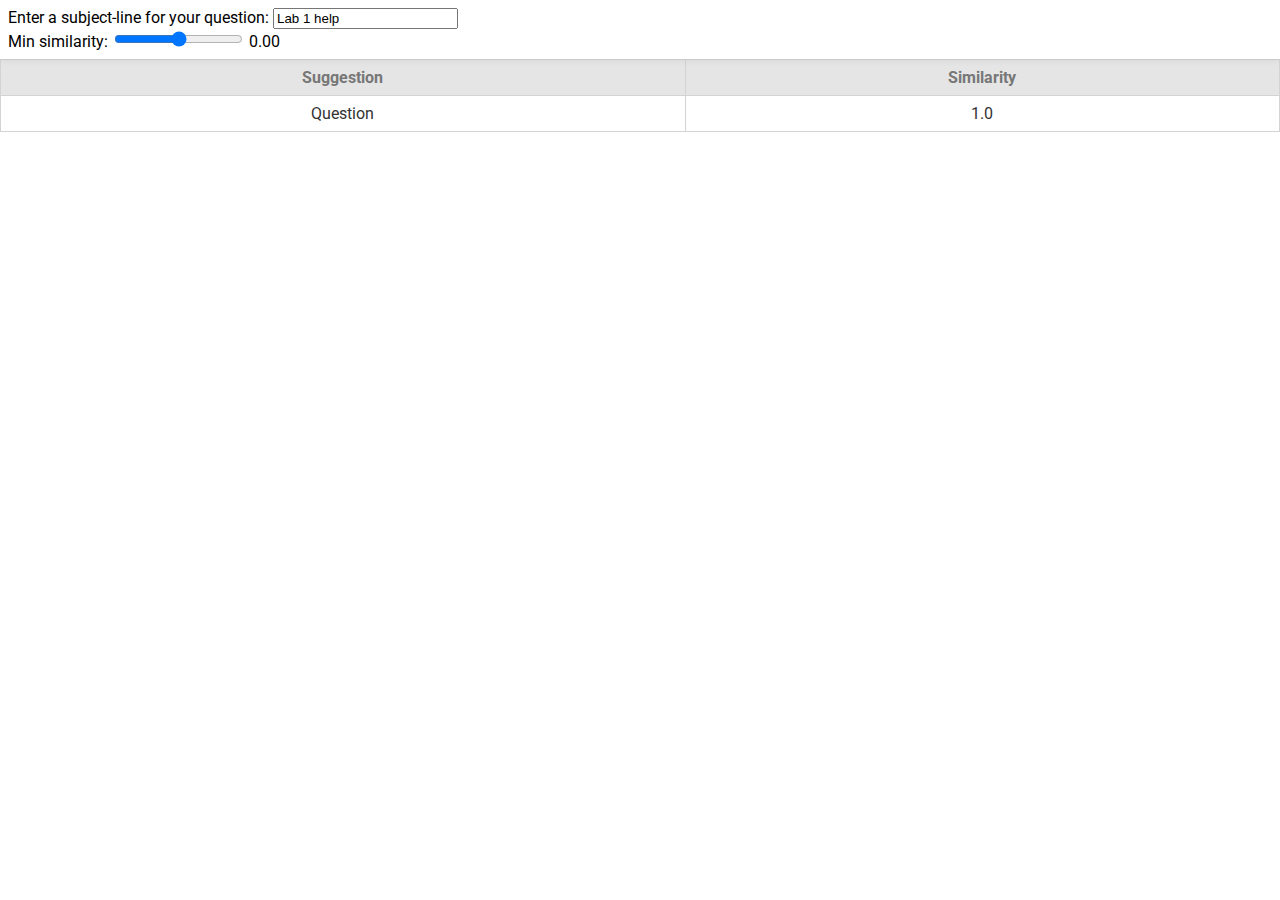
==== frontend/debug.html @ a6931d67 "Add Debug Web UI (#34)" ====
<!DOCTYPE html>
<html lang="en">
    <head>
        <meta charset="UTF-8" />
        <meta http-equiv="X-UA-Compatible" content="IE=edge" />
        <meta name="viewport" content="width=device-width, initial-scale=1.0" />
        <link rel="stylesheet" href="debug-styles.css" />
        <title>Debug View</title>
    </head>
    <body>
        <div class="nav">
            <div class="form-group">
                <label for="askquestion">
                    Enter a subject-line for your question:
                </label>
                <input
                    type="text"
                    id="askquestion"
                    name="askquestion"
                    value="Lab 1 help"
                    oninput="onQuestionInputChange()"
                />
            </div>
            <div class="form-group">
                <label for="similarity-slider">Min similarity:</label>
                <input
                    type="range"
                    id="similarity-slider"
                    name="similarity-slider"
                    min="-1"
                    max="1"
                    value="0"
                    step="0.01"
                    oninput="onSimilaritySliderChange()"
                />
                <span id="slider-label"> 0.00 </span>
            </div>
        </div>
        <div>
            <table>
                <thead>
                    <tr>
                        <th>Suggestion</th>
                        <th>Similarity</th>
                    </tr>
                </thead>
                <tbody id="suggestiontable">
                    <tr>
                        <td>Question</td>
                        <td>1.0</td>
                    </tr>
                </tbody>
            </table>
        </div>

        <script>
            let fetchSuggestionsTimeout = null;

            async function fetchSuggestions() {
                const questionText =
                    document.getElementById("askquestion").value;

                const similaritySliderValue =
                    document.getElementById("similarity-slider").value;

                const res = await fetch(`/api/question/${questionText}`);

                if (!res.ok) {
                    return;
                }

                const data = await res.json();

                const matches = data.matches;

                suggestionTableBody =
                    document.getElementById("suggestiontable");

                suggestionTableBody.innerHTML = "";

                for (let i = 0; i < matches.length; i++) {
                    if (matches[i].similarity < similaritySliderValue) {
                        break;
                    }

                    let suggestionRowElement = document.createElement("tr");

                    let suggestionTextElement = document.createElement("td");
                    suggestionTextElement.innerHTML = matches[i].question;

                    let cosineElement = document.createElement("td");
                    cosineElement.innerHTML = matches[i].similarity;

                    suggestionRowElement.appendChild(suggestionTextElement);
                    suggestionRowElement.appendChild(cosineElement);

                    suggestionTableBody.appendChild(suggestionRowElement);
                }
            }

            function queueFetch() {
                if (fetchSuggestionsTimeout) {
                    clearTimeout(fetchSuggestionsTimeout);
                }

                fetchSuggestionsTimeout = setTimeout(fetchSuggestions, 190);
            }

            function onQuestionInputChange() {
                queueFetch();
            }

            function onSimilaritySliderChange() {
                const slider = document.getElementById("similarity-slider");
                const sliderLabel = document.getElementById("slider-label");

                sliderLabel.innerHTML = Math.round(slider.value * 100) / 100;

                queueFetch();
            }

            fetchSuggestions();
        </script>
    </body>
</html>
---- frontend/debug-styles.css ----
@import url("https://fonts.googleapis.com/css2?family=Roboto");

html,
body {
    margin: 0;
    padding: 0;
    font-family: "Roboto", sans-serif;
}

.nav {
    position: sticky;
    top: 0;
    box-shadow: 0px 0px 0.5em #00000017;
    padding: 0.5em;
    background: white
}

table {
    color: #333;
    background: white;
    border: 1px solid grey;
    font-size: 12pt;
    border-collapse: collapse;
    width: 100%;
    text-align: center;
}

table thead th,
table tfoot th {
    color: #777;
    background: rgba(0, 0, 0, 0.1);
}

table caption {
    padding: 0.5em;
}

table th,
table td {
    padding: 0.5em;
    border: 1px solid lightgrey;
}
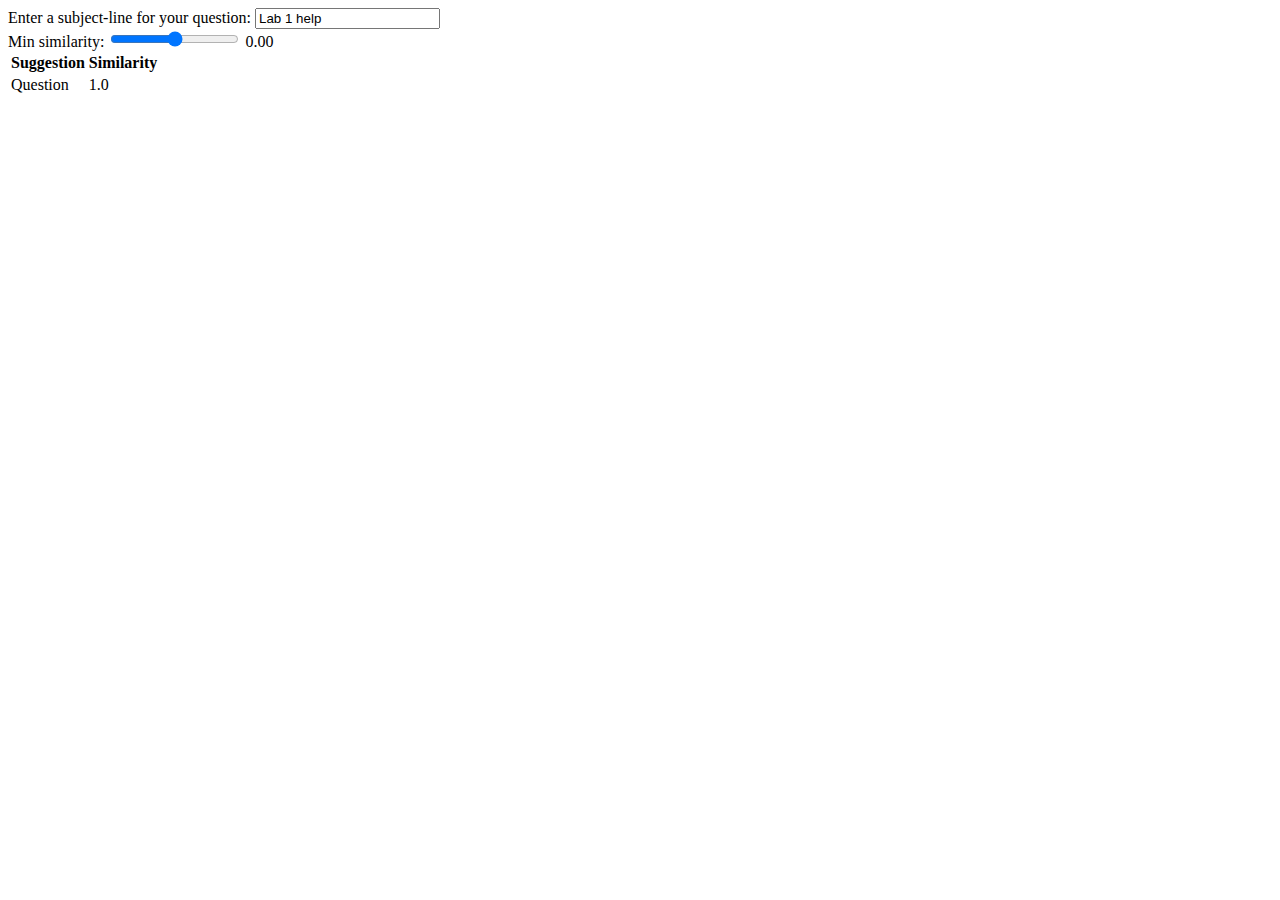
==== commit 79a28147: "Change endpoint" ====
--- a/frontend/debug.html
+++ b/frontend/debug.html
@@ -1,125 +1,115 @@
 <!DOCTYPE html>
 <html lang="en">
-    <head>
-        <meta charset="UTF-8" />
-        <meta http-equiv="X-UA-Compatible" content="IE=edge" />
-        <meta name="viewport" content="width=device-width, initial-scale=1.0" />
-        <link rel="stylesheet" href="debug-styles.css" />
-        <title>Debug View</title>
-    </head>
-    <body>
-        <div class="nav">
-            <div class="form-group">
-                <label for="askquestion">
-                    Enter a subject-line for your question:
-                </label>
-                <input
-                    type="text"
-                    id="askquestion"
-                    name="askquestion"
-                    value="Lab 1 help"
-                    oninput="onQuestionInputChange()"
-                />
-            </div>
-            <div class="form-group">
-                <label for="similarity-slider">Min similarity:</label>
-                <input
-                    type="range"
-                    id="similarity-slider"
-                    name="similarity-slider"
-                    min="-1"
-                    max="1"
-                    value="0"
-                    step="0.01"
-                    oninput="onSimilaritySliderChange()"
-                />
-                <span id="slider-label"> 0.00 </span>
-            </div>
-        </div>
-        <div>
-            <table>
-                <thead>
-                    <tr>
-                        <th>Suggestion</th>
-                        <th>Similarity</th>
-                    </tr>
-                </thead>
-                <tbody id="suggestiontable">
-                    <tr>
-                        <td>Question</td>
-                        <td>1.0</td>
-                    </tr>
-                </tbody>
-            </table>
-        </div>
+  <head>
+    <meta charset="UTF-8" />
+    <meta http-equiv="X-UA-Compatible" content="IE=edge" />
+    <meta name="viewport" content="width=device-width, initial-scale=1.0" />
+    <link rel="stylesheet" href="styles/debug-styles.css" />
+    <title>Debug View</title>
+  </head>
 
-        <script>
-            let fetchSuggestionsTimeout = null;
+  <body>
+    <div class="nav">
+      <div class="form-group">
+        <label for="askquestion"> Enter a subject-line for your question: </label>
+        <input type="text" id="askquestion" name="askquestion" value="Lab 1 help" oninput="onQuestionInputChange()" />
+      </div>
+      <div class="form-group">
+        <label for="similarity-slider">Min similarity:</label>
+        <input
+          type="range"
+          id="similarity-slider"
+          name="similarity-slider"
+          min="-1"
+          max="1"
+          value="0"
+          step="0.01"
+          oninput="onSimilaritySliderChange()"
+        />
+        <span id="slider-label"> 0.00 </span>
+      </div>
+    </div>
+    <div>
+      <table>
+        <thead>
+          <tr>
+            <th>Suggestion</th>
+            <th>Similarity</th>
+          </tr>
+        </thead>
+        <tbody id="suggestiontable">
+          <tr>
+            <td>Question</td>
+            <td>1.0</td>
+          </tr>
+        </tbody>
+      </table>
+    </div>
 
-            async function fetchSuggestions() {
-                const questionText =
-                    document.getElementById("askquestion").value;
+    <script>
+      let fetchSuggestionsTimeout = null;
 
-                const similaritySliderValue =
-                    document.getElementById("similarity-slider").value;
+      async function fetchSuggestions() {
+        const questionText = document.getElementById("askquestion").value;
 
-                const res = await fetch(`/api/question/${questionText}`);
+        const similaritySliderValue = document.getElementById("similarity-slider").value;
 
-                if (!res.ok) {
-                    return;
-                }
+        const res = await fetch(`/api/suggestion/${questionText}`);
 
-                const data = await res.json();
+        if (!res.ok) {
+          return;
+        }
 
-                const matches = data.matches;
+        const data = await res.json();
 
-                suggestionTableBody =
-                    document.getElementById("suggestiontable");
+        const matches = data.matches;
 
-                suggestionTableBody.innerHTML = "";
+        suggestionTableBody = document.getElementById("suggestiontable");
 
-                for (let i = 0; i < matches.length; i++) {
-                    if (matches[i].similarity < similaritySliderValue) {
-                        break;
-                    }
+        suggestionTableBody.innerHTML = "";
 
-                    let suggestionRowElement = document.createElement("tr");
+        for (let i = 0; i < matches.length; i++) {
+          if (matches[i].similarity < similaritySliderValue) {
+            break;
+          }
 
-                    let suggestionTextElement = document.createElement("td");
-                    suggestionTextElement.innerHTML = matches[i].question;
+          let suggestionRowElement = document.createElement("tr");
 
-                    let cosineElement = document.createElement("td");
-                    cosineElement.innerHTML = matches[i].similarity;
+          let suggestionTextElement = document.createElement("td");
+          suggestionTextElement.innerHTML = matches[i].question;
 
-                    suggestionRowElement.appendChild(suggestionTextElement);
-                    suggestionRowElement.appendChild(cosineElement);
+          let cosineElement = document.createElement("td");
+          cosineElement.innerHTML = matches[i].similarity;
 
-                    suggestionTableBody.appendChild(suggestionRowElement);
-                }
-            }
+          suggestionRowElement.appendChild(suggestionTextElement);
+          suggestionRowElement.appendChild(cosineElement);
 
-            function queueFetch() {
-                if (fetchSuggestionsTimeout) {
-                    clearTimeout(fetchSuggestionsTimeout);
-                }
+          suggestionTableBody.appendChild(suggestionRowElement);
+        }
+      }
 
-                fetchSuggestionsTimeout = setTimeout(fetchSuggestions, 190);
-            }
+      function queueFetch() {
+        if (fetchSuggestionsTimeout) {
+          clearTimeout(fetchSuggestionsTimeout);
+        }
 
-            function onQuestionInputChange() {
-                queueFetch();
-            }
+        fetchSuggestionsTimeout = setTimeout(fetchSuggestions, 190);
+      }
 
-            function onSimilaritySliderChange() {
-                const slider = document.getElementById("similarity-slider");
-                const sliderLabel = document.getElementById("slider-label");
+      function onQuestionInputChange() {
+        queueFetch();
+      }
 
-                sliderLabel.innerHTML = Math.round(slider.value * 100) / 100;
+      function onSimilaritySliderChange() {
+        const slider = document.getElementById("similarity-slider");
+        const sliderLabel = document.getElementById("slider-label");
 
-                queueFetch();
-            }
+        sliderLabel.innerHTML = Math.round(slider.value * 100) / 100;
 
-            fetchSuggestions();
-        </script>
-    </body>
+        queueFetch();
+      }
+
+      fetchSuggestions();
+    </script>
+  </body>
 </html>
